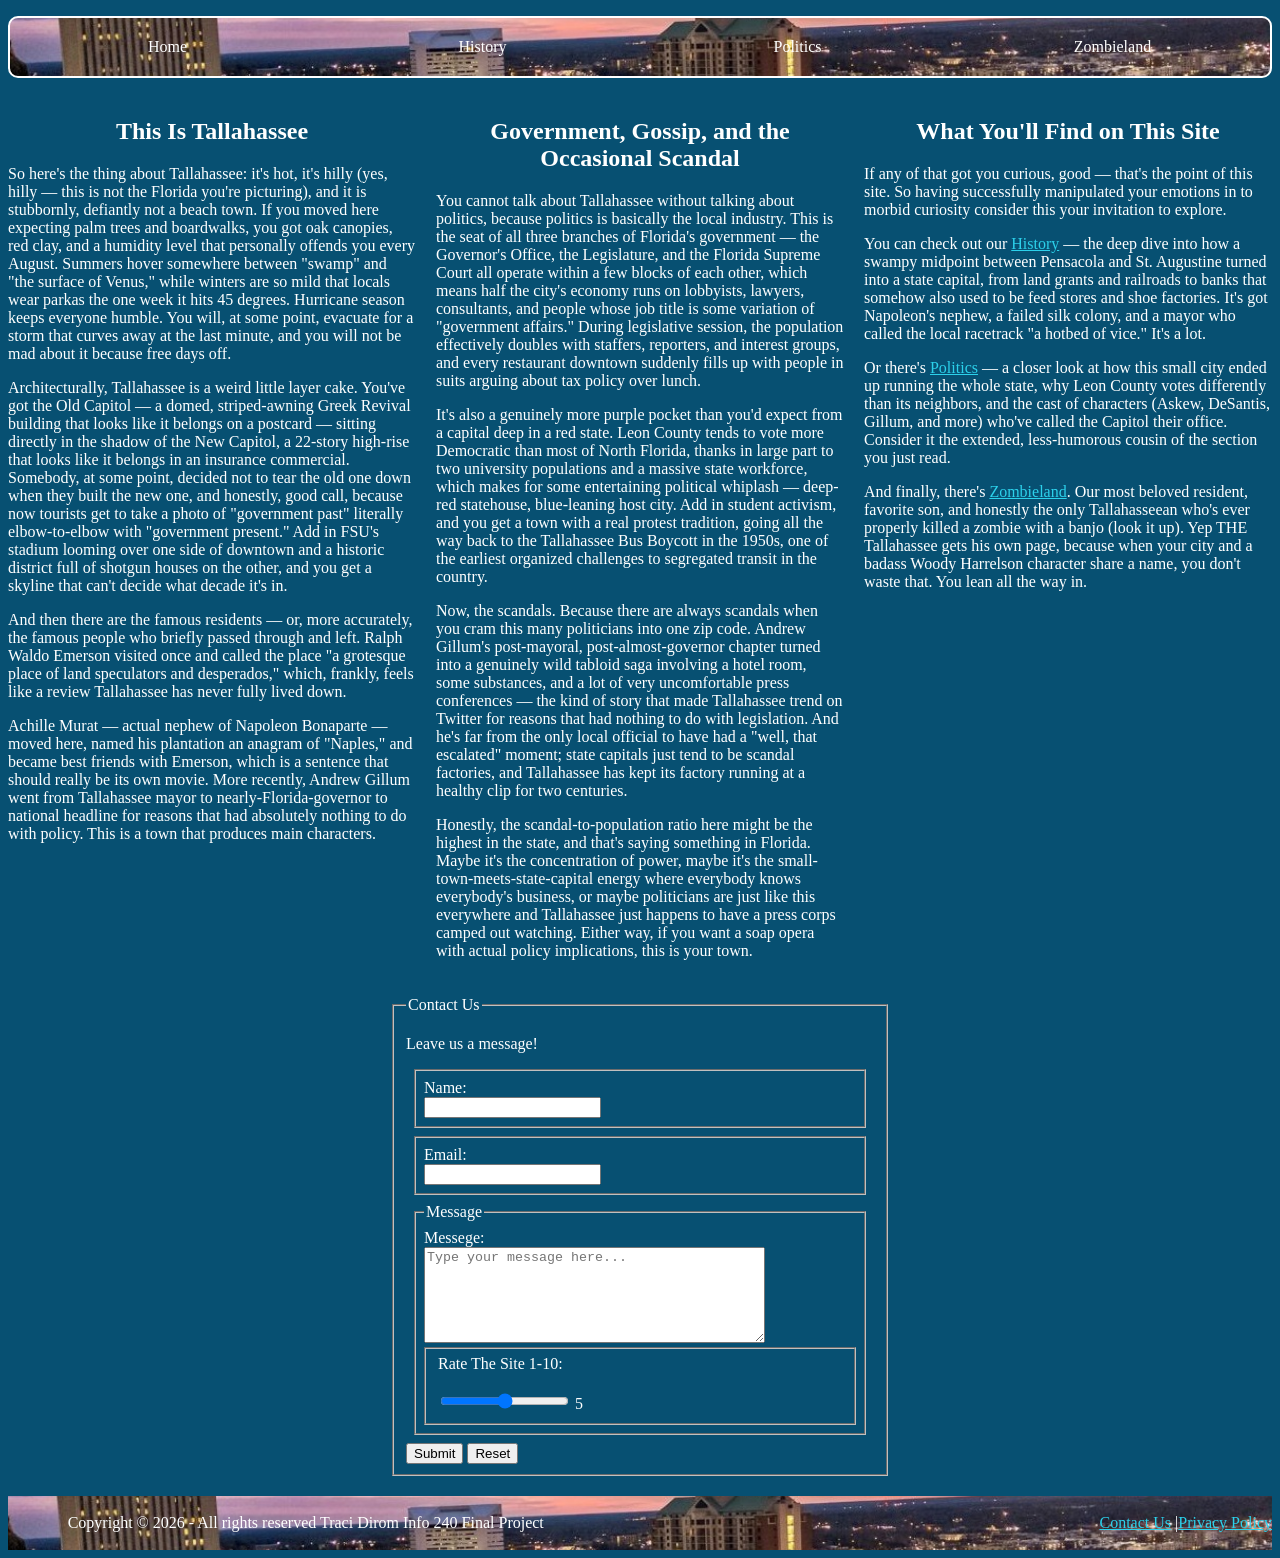
==== index.html @ acd59835 "commit" ====
<!DOCTYPE html>
<html lang="en">
<head>
    <meta charset="UTF-8">
    <title>Tallahassee</title>
    <link rel="stylesheet" href="style.css">
</head>
<body>
<div class="homeScreen">
    <header>
        <nav>
            <ul class="navbar">
                <li class="navList"><a href="index.html">Home</a>
                    <ul class="homeList">
                        <li><a href="index.html#intro">Welcome To Tallahassee</a></li>
                        <li><a href="index.html#government">Government</a></li>
                        <li><a href="index.html#site">This Site</a></li>
                        <li><a href="index.html#form">Contact Us Form</a></li>
                    </ul>
                </li>
                <li class="navList"><a href="historyIndex.html">History</a>
                    <ul class="historyList">
                        <li><a href="historyIndex.html#founding">Founding of Tallahassee</a></li>
                        <li><a href="historyIndex.html#thirties">1830s</a></li>
                        <li><a href="historyIndex.html#forties">1840s-1860s</a></li>
                    </ul>
                </li>
                <li class="navList"><a href="politicsIndex.html">Politics</a>
                    <ul class ="politicsList">
                        <li><a href="politicsIndex.html#politicalCenter">Florida's Political Center</a></li>
                        <li><a href="politicsIndex.html#policy">Civic Engagement and Public Policy</a></li>
                        <li><a href="politicsIndex.html#future">The Future of Politics in Tallahassee</a></li>
                    </ul>
                </li>
                <li class="navList"><a href="zombielandIndex.html">Zombieland</a>
                    <ul class="zombielandList">
                        <li><a href="zombielandIndex.html#appearance">Appearence, Personality and Quirks</a></li>
                        <li><a href="zombielandIndex.html#preZombieland">Pre-Zombieland And Zombieland</a></li>
                        <li><a href="zombielandIndex.html#doubletap">Doubletap</a></li>
                    </ul>
                </li>
            </ul>
        </nav>
    </header>
    <div class="container">
        <section id="intro">
            <h2>This Is Tallahassee</h2>
                <article class="intro">
                    <p>So here's the thing about Tallahassee: it's hot, it's hilly (yes, hilly — this is not the Florida you're picturing), and it is stubbornly, defiantly not a beach town. If you moved here expecting palm trees and boardwalks, you got oak canopies, red clay, and a humidity level that personally offends you every August. Summers hover somewhere between "swamp" and "the surface of Venus," while winters are so mild that locals wear parkas the one week it hits 45 degrees. Hurricane season keeps everyone humble. You will, at some point, evacuate for a storm that curves away at the last minute, and you will not be mad about it because free days off.</p>
                    <p>Architecturally, Tallahassee is a weird little layer cake. You've got the Old Capitol — a domed, striped-awning Greek Revival building that looks like it belongs on a postcard — sitting directly in the shadow of the New Capitol, a 22-story high-rise that looks like it belongs in an insurance commercial. Somebody, at some point, decided not to tear the old one down when they built the new one, and honestly, good call, because now tourists get to take a photo of "government past" literally elbow-to-elbow with "government present." Add in FSU's stadium looming over one side of downtown and a historic district full of shotgun houses on the other, and you get a skyline that can't decide what decade it's in.</p>
                    <p>And then there are the famous residents — or, more accurately, the famous people who briefly passed through and left. Ralph Waldo Emerson visited once and called the place "a grotesque place of land speculators and desperados," which, frankly, feels like a review Tallahassee has never fully lived down.</p>
                    <p>Achille Murat — actual nephew of Napoleon Bonaparte — moved here, named his plantation an anagram of "Naples," and became best friends with Emerson, which is a sentence that should really be its own movie. More recently, Andrew Gillum went from Tallahassee mayor to nearly-Florida-governor to national headline for reasons that had absolutely nothing to do with policy. This is a town that produces main characters.</p>
                </article>
            </section>
            <section id="government">
            <h2>Government, Gossip, and the Occasional Scandal</h2>
                <article class="politics">
                    <p>You cannot talk about Tallahassee without talking about politics, because politics is basically the local industry. This is the seat of all three branches of Florida's government — the Governor's Office, the Legislature, and the Florida Supreme Court all operate within a few blocks of each other, which means half the city's economy runs on lobbyists, lawyers, consultants, and people whose job title is some variation of "government affairs." During legislative session, the population effectively doubles with staffers, reporters, and interest groups, and every restaurant downtown suddenly fills up with people in suits arguing about tax policy over lunch.</p>
                    <p>It's also a genuinely more purple pocket than you'd expect from a capital deep in a red state. Leon County tends to vote more Democratic than most of North Florida, thanks in large part to two university populations and a massive state workforce, which makes for some entertaining political whiplash — deep-red statehouse, blue-leaning host city. Add in student activism, and you get a town with a real protest tradition, going all the way back to the Tallahassee Bus Boycott in the 1950s, one of the earliest organized challenges to segregated transit in the country.</p>
                    <p>Now, the scandals. Because there are always scandals when you cram this many politicians into one zip code. Andrew Gillum's post-mayoral, post-almost-governor chapter turned into a genuinely wild tabloid saga involving a hotel room, some substances, and a lot of very uncomfortable press conferences — the kind of story that made Tallahassee trend on Twitter for reasons that had nothing to do with legislation. And he's far from the only local official to have had a "well, that escalated" moment; state capitals just tend to be scandal factories, and Tallahassee has kept its factory running at a healthy clip for two centuries.</p>
                    <p>Honestly, the scandal-to-population ratio here might be the highest in the state, and that's saying something in Florida. Maybe it's the concentration of power, maybe it's the small-town-meets-state-capital energy where everybody knows everybody's business, or maybe politicians are just like this everywhere and Tallahassee just happens to have a press corps camped out watching. Either way, if you want a soap opera with actual policy implications, this is your town.</p>
                </article>
            </section>
            <section id="site">
            <h2>What You'll Find on This Site</h2>
                <article class="links">
                    <p>If any of that got you curious, good — that's the point of this site. So having successfully manipulated your emotions in to morbid curiosity consider this your invitation to explore.</p>
                    <p>You can check out our <a href="historyIndex.html">History</a> — the deep dive into how a swampy midpoint between Pensacola and St. Augustine turned into a state capital, from land grants and railroads to banks that somehow also used to be feed stores and shoe factories. It's got Napoleon's nephew, a failed silk colony, and a mayor who called the local racetrack "a hotbed of vice." It's a lot.</p>
                    <p>Or there's <a href="politicsIndex.html">Politics</a> — a closer look at how this small city ended up running the whole state, why Leon County votes differently than its neighbors, and the cast of characters (Askew, DeSantis, Gillum, and more) who've called the Capitol their office. Consider it the extended, less-humorous cousin of the section you just read.</p>
                    <p>And finally, there's <a href="zombielandIndex.html">Zombieland</a>. Our most beloved resident, favorite son, and honestly the only Tallahasseean who's ever properly killed a zombie with a banjo (look it up). Yep THE Tallahassee gets his own page, because when your city and a badass Woody Harrelson character share a name, you don't waste that. You lean all the way in.</p>
                </article>
            </section>
        </div>

        <section id="form">
        <form action="https://gophp.w3spaces.com/contactA.php" method="post">
            <fieldset>
                <legend class="form-title">Contact Us</legend>
                <p class="form-description">
                    Leave us a message!
                </p>

                <div class="formGrid">
                    <fieldset class="innerField">
                        <label for="name">Name:</label><br>
                        <input type="text" name="name" id="name">
                    </fieldset>
                    <fieldset class="innerField">
                        <label for="email">Email:</label><br>
                        <input type="text" name="email" id="email">
                    </fieldset>
                    <fieldset class="innerField">
                        <legend>Message</legend>
                        <label for="messege">Messege:</label><br>
                        <textarea id="messege" name="messege" rows="6" cols="40" placeholder="Type your message here..."></textarea>
                    <fieldset class="websiteScore">
                        <label for="score">
                            Rate The Site 1-10:
                        </label>
                        <br><br>
                        <input
                            type="range" id="score" name="score"
                            min="0" max="10" value="5"
                            oninput="scoreOutput.value = this.value">
                        <output id="scoreOutput">
                            5
                        </output>
                    </fieldset>
                </div>
                <div class="buttonRow">
                    <button type="submit">
                        Submit
                    </button>
                    <button type="reset">
                        Reset
                    </button>
                </div>
            </fieldset>
        </form>
        </section>

    <footer class="footer-text"><br><br><br>
        <span class="left-text">Copyright &copy; 2026 - All rights reserved Traci Dirom Info 240 Final Project</span>
        <span class="right-text"><a href="index.html#form">Contact Us</a> |<a href="Tallahassee.txt">Privacy Policy</a></span>
    </footer>
</body>
</div>
</html>
---- style.css ----
body {
    background-color: #075072;
    color: #ffffff;
}

.navbar {
    list-style: none;
    border-radius: 10px;
    margin-bottom: 20px;
    padding: 0;
    border: 2px solid #ffffff;
    background-image: url('./images/skyline.jpg');
    background-size: 100% auto;
    background-repeat: no-repeat;
    background-position: center;
    justify-content: space-evenly;
    align-items: stretch;
    justify-content: center;
    display: flex;
    z-index: 1000;
}

a:link {
    color: #2cd1eb;
}

a:visited {
    color: #2cd1eb;
}

a:hover {
    color: #347e89;
}

.navbar a {
    display: flex;
    padding: 10px;
}

.navbar > li {
    margin: 10px 5px;
    flex: 0.5;
    justify-content: center;
    align-items: center;
    display: flex;
    position: relative;
    z-index: 1000;
}

.navbar > li > a {
    color: #ffffff;
    text-decoration: none;
    text-align: center;
    justify-content: center;
    align-items: center;
    display: flex;
    position: relative;
    z-index: 1000;
}

.navbar a:hover {
    color: #FFFFFF;
    background-color: #0b8eb2;
    transform: scale(1.25);
    font-weight: bold;
    border-radius: 5px;
}

.navbar > li:hover > .homeList {
    display: block;
    border-radius: 5px;
}

.homeList {
    display: none;
    list-style: none;
    margin: 0;
    padding: 5px;
    position: absolute;
    top: 100%;
    left: 0;
    background-color: #044d84;
    border: 2px solid #ffffff;
    border-radius: 10px;
    min-width: 120px;
}

.homeList a {
    display: block;
    padding: 6px 9px;
    color: #ffffff;
    text-decoration: none;
}

.homeList a:hover {
    color: #ffffff;
    background-color: #0cbbeb;
    transform: scale(1.25);
    font-weight: bold;
    border-radius: 5px;
}

.navbar > li:hover > .historyList {
    display: block;
    border-radius: 5px;
}

.historyList {
    display: none;
    list-style: none;
    margin: 0;
    padding: 5px;
    position: absolute;
    top: 100%;
    left: 0;
    background-color: #044d84;
    border: 2px solid #ffffff;
    border-radius: 10px;
    min-width: 120px;
}

.historyList a {
    display: block;
    padding: 6px 9px;
    color: #ffffff;
    text-decoration: none;
}

.historyList a:hover {
    color: #ffffff;
    background-color: #0cbbeb;
    transform: scale(1.25);
    font-weight: bold;
    border-radius: 5px;
}

.navbar > li:hover > .politicsList {
    display: block;
    border-radius: 5px;
}

.politicsList {
    display: none;
    list-style: none;
    margin: 0;
    padding: 5px;
    position: absolute;
    top: 100%;
    left: 0;
    background-color: #044d84;
    border: 2px solid #ffffff;
    border-radius: 10px;
    min-width: 120px;
}

.politicsList a {
    display: block;
    padding: 6px 9px;
    color: #ffffff;
    text-decoration: none;
}

.politicsList a:hover {
    color: #ffffff;
    background-color: #0cbbeb;
    transform: scale(1.25);
    font-weight: bold;
    border-radius: 5px;
}

.navbar > li:hover > .zombielandList {
    display: block;
    border-radius: 5px;
}

.zombielandList {
    display: none;
    list-style: none;
    margin: 0;
    padding: 5px;
    position: absolute;
    top: 100%;
    left: 0;
    background-color: #044d84;
    border: 2px solid #ffffff;
    border-radius: 10px;
    min-width: 120px;
}

.zombielandList a {
    display: block;
    padding: 6px 9px;
    color: #ffffff;
    text-decoration: none;
}

.zombielandList a:hover {
    color: #ffffff;
    background-color: #0cbbeb;
    transform: scale(1.25);
    font-weight: bold;
    border-radius: 5px;
}

h1 {
    color: #ffffff;
    text-align: center;
    font-size: 3em;
}

h2 {
    color: #ffffff;
    text-align: center;
}

.homeScreen {
    width: 100%;
    max-width: 100%;
    background-color: rgba(11, 85, 98, 0);
}

.historyScreen {
    width: 100%;
    max-width: 100%;
    background-color: rgba(11, 85, 98, 0);
}

.politicsScreen {
    width: 100%;
    max-width: 100%;
    background-color: rgba(11, 85, 98, 0);
}

.zombieScreen {
    width: 100%;
    max-width: 100%;
    background-color: rgba(11, 85, 98, 0);
}

.container {
    display: grid;
    grid-template-columns: 1fr;
    gap: 20px;
}

@media (min-width: 600px) and (max-width: 899px) {
    .container {
        grid-template-columns: 1fr 1fr;
    }
    .container section:first-child {
        grid-column: span 2;
    }
    .container section:nth-child(2) {
        grid-column: span 1;
    }
}

@media (min-width: 900px) {
    .container {
        grid-template-columns: 1fr 1fr 1fr;
    }
}

img {
    max-width: 100%;
    height: auto;
    display: block;
}

.tableWrapper {
    overflow-x: auto;
}

.footer {
    font-size: 0.8em;
    color: #ffffff;
    text-align: center;
    justify-content: center;
    vertical-align: middle;
    color: rgb(255, 255, 255);
}

table {
    border: 2px solid #ffffff;
    border-radius: 10px;
    background-color: #098bb7;
    margin: 0.3em;
    border-collapse: collapse;
}

th {
    color: #ffffff;
    border: 2px solid #ffffff;
    padding: 0.2em;
    border-collapse: collapse;
    font-weight: bold;
}

td {
    padding: 0.2em;
    border: 2px solid #ffffff;
    border-collapse: collapse;
    text-align: center;
}

#form {
    padding: 20px;
    max-width: 500px;
    margin: 0 auto;
}

.innerField {
    align-items: center;
    justify-content: center;
    vertical-align: center;
    margin: 0.5em;
    padding: 0.5em;
}

.websiteScore {
    margin: 0;
}

footer {
  display: flex;
  justify-content: space-between; 
  align-items: center;           
  width: 100%;                       
}

.left-text {
    text-align: left;
    padding-right: 1em;
}

.right-text {
    text-align: right;
    padding-left: 30em;
}

.footer-text {
    display: flex;
    color: #ffffff;
    background-image: url("images/skyline.jpg");
    background-size: cover;
    background-position: center;
    background-repeat: no-repeat;
}
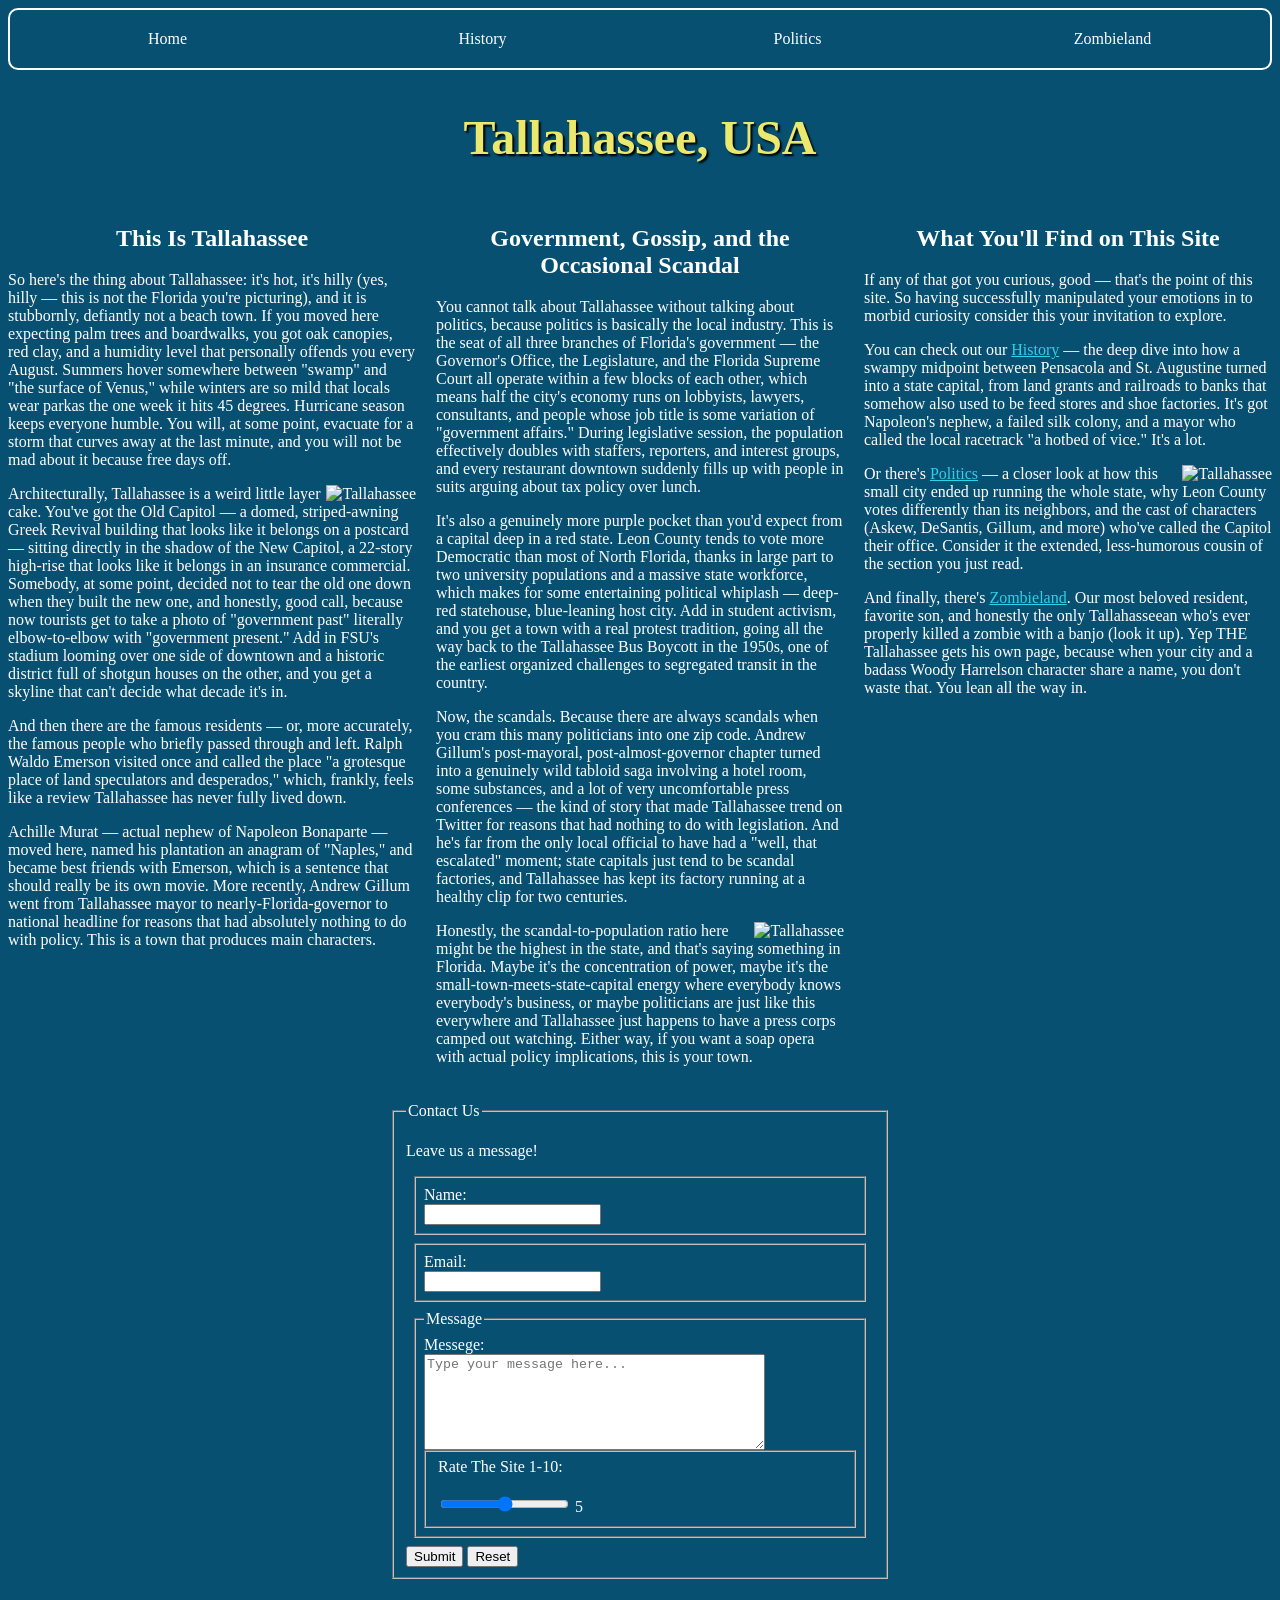
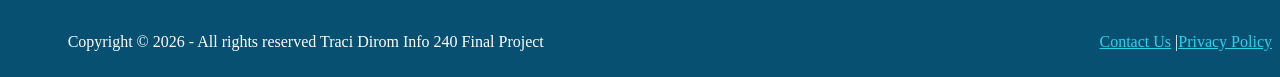
==== commit fd716957: "commit" ====
--- a/index.html
+++ b/index.html
@@ -1,4 +1,5 @@
-<!DOCTYPE html>
+
+<!DOCTYPE php>
 <html lang="en">
 <head>
     <meta charset="UTF-8">
@@ -6,7 +7,7 @@
     <link rel="stylesheet" href="style.css">
 </head>
 <body>
-<div class="homeScreen">
+<div class="startScreen">
     <header>
         <nav>
             <ul class="navbar">
@@ -35,18 +36,23 @@
                 <li class="navList"><a href="zombielandIndex.html">Zombieland</a>
                     <ul class="zombielandList">
                         <li><a href="zombielandIndex.html#appearance">Appearence, Personality and Quirks</a></li>
-                        <li><a href="zombielandIndex.html#preZombieland">Pre-Zombieland And Zombieland</a></li>
+                        <li><a href="zombielandIndex.html#prezombieland">Pre-Zombieland And Zombieland</a></li>
                         <li><a href="zombielandIndex.html#doubletap">Doubletap</a></li>
                     </ul>
                 </li>
             </ul>
         </nav>
     </header>
-    <div class="container">
+
+    <section id="home">
+        <h1>Tallahassee, USA</h1>
+    </section>
+   <div class="container">
         <section id="intro">
             <h2>This Is Tallahassee</h2>
                 <article class="intro">
                     <p>So here's the thing about Tallahassee: it's hot, it's hilly (yes, hilly — this is not the Florida you're picturing), and it is stubbornly, defiantly not a beach town. If you moved here expecting palm trees and boardwalks, you got oak canopies, red clay, and a humidity level that personally offends you every August. Summers hover somewhere between "swamp" and "the surface of Venus," while winters are so mild that locals wear parkas the one week it hits 45 degrees. Hurricane season keeps everyone humble. You will, at some point, evacuate for a storm that curves away at the last minute, and you will not be mad about it because free days off.</p>
+                    <img class="imagesLeft" src="./images/tallahassee1.jpg" alt="Tallahassee">
                     <p>Architecturally, Tallahassee is a weird little layer cake. You've got the Old Capitol — a domed, striped-awning Greek Revival building that looks like it belongs on a postcard — sitting directly in the shadow of the New Capitol, a 22-story high-rise that looks like it belongs in an insurance commercial. Somebody, at some point, decided not to tear the old one down when they built the new one, and honestly, good call, because now tourists get to take a photo of "government past" literally elbow-to-elbow with "government present." Add in FSU's stadium looming over one side of downtown and a historic district full of shotgun houses on the other, and you get a skyline that can't decide what decade it's in.</p>
                     <p>And then there are the famous residents — or, more accurately, the famous people who briefly passed through and left. Ralph Waldo Emerson visited once and called the place "a grotesque place of land speculators and desperados," which, frankly, feels like a review Tallahassee has never fully lived down.</p>
                     <p>Achille Murat — actual nephew of Napoleon Bonaparte — moved here, named his plantation an anagram of "Naples," and became best friends with Emerson, which is a sentence that should really be its own movie. More recently, Andrew Gillum went from Tallahassee mayor to nearly-Florida-governor to national headline for reasons that had absolutely nothing to do with policy. This is a town that produces main characters.</p>
@@ -58,6 +64,7 @@
                     <p>You cannot talk about Tallahassee without talking about politics, because politics is basically the local industry. This is the seat of all three branches of Florida's government — the Governor's Office, the Legislature, and the Florida Supreme Court all operate within a few blocks of each other, which means half the city's economy runs on lobbyists, lawyers, consultants, and people whose job title is some variation of "government affairs." During legislative session, the population effectively doubles with staffers, reporters, and interest groups, and every restaurant downtown suddenly fills up with people in suits arguing about tax policy over lunch.</p>
                     <p>It's also a genuinely more purple pocket than you'd expect from a capital deep in a red state. Leon County tends to vote more Democratic than most of North Florida, thanks in large part to two university populations and a massive state workforce, which makes for some entertaining political whiplash — deep-red statehouse, blue-leaning host city. Add in student activism, and you get a town with a real protest tradition, going all the way back to the Tallahassee Bus Boycott in the 1950s, one of the earliest organized challenges to segregated transit in the country.</p>
                     <p>Now, the scandals. Because there are always scandals when you cram this many politicians into one zip code. Andrew Gillum's post-mayoral, post-almost-governor chapter turned into a genuinely wild tabloid saga involving a hotel room, some substances, and a lot of very uncomfortable press conferences — the kind of story that made Tallahassee trend on Twitter for reasons that had nothing to do with legislation. And he's far from the only local official to have had a "well, that escalated" moment; state capitals just tend to be scandal factories, and Tallahassee has kept its factory running at a healthy clip for two centuries.</p>
+                    <img class="imagesRight" src="./images/tallahassee2.jpg" alt="Tallahassee">
                     <p>Honestly, the scandal-to-population ratio here might be the highest in the state, and that's saying something in Florida. Maybe it's the concentration of power, maybe it's the small-town-meets-state-capital energy where everybody knows everybody's business, or maybe politicians are just like this everywhere and Tallahassee just happens to have a press corps camped out watching. Either way, if you want a soap opera with actual policy implications, this is your town.</p>
                 </article>
             </section>
@@ -66,6 +73,7 @@
                 <article class="links">
                     <p>If any of that got you curious, good — that's the point of this site. So having successfully manipulated your emotions in to morbid curiosity consider this your invitation to explore.</p>
                     <p>You can check out our <a href="historyIndex.html">History</a> — the deep dive into how a swampy midpoint between Pensacola and St. Augustine turned into a state capital, from land grants and railroads to banks that somehow also used to be feed stores and shoe factories. It's got Napoleon's nephew, a failed silk colony, and a mayor who called the local racetrack "a hotbed of vice." It's a lot.</p>
+                    <img class="imagesLeft" src="./images/tallahassee3.jpg" alt="Tallahassee">
                     <p>Or there's <a href="politicsIndex.html">Politics</a> — a closer look at how this small city ended up running the whole state, why Leon County votes differently than its neighbors, and the cast of characters (Askew, DeSantis, Gillum, and more) who've called the Capitol their office. Consider it the extended, less-humorous cousin of the section you just read.</p>
                     <p>And finally, there's <a href="zombielandIndex.html">Zombieland</a>. Our most beloved resident, favorite son, and honestly the only Tallahasseean who's ever properly killed a zombie with a banjo (look it up). Yep THE Tallahassee gets his own page, because when your city and a badass Woody Harrelson character share a name, you don't waste that. You lean all the way in.</p>
                 </article>
@@ -118,11 +126,10 @@
             </fieldset>
         </form>
         </section>
-
     <footer class="footer-text"><br><br><br>
         <span class="left-text">Copyright &copy; 2026 - All rights reserved Traci Dirom Info 240 Final Project</span>
-        <span class="right-text"><a href="index.html#form">Contact Us</a> |<a href="Tallahassee.txt">Privacy Policy</a></span>
+        <span class="right-text"><a href="index.html#form">Contact Us</a> |<a href="PrivacyPolicy.txt">Privacy Policy</a></span>
     </footer>
+</div>
 </body>
-</div>
 </html>
--- a/style.css
+++ b/style.css
@@ -1,6 +1,12 @@
 body {
     background-color: #075072;
     color: #ffffff;
+}
+
+.startScreen {
+    width: 100%;
+    max-width: 100%;
+    background-color: rgba(11, 85, 98, 0);
 }
 
 .navbar {
@@ -261,10 +267,20 @@
     }
 }
 
-img {
+.imagesRight {
+    display: flex;
     max-width: 100%;
     height: auto;
     display: block;
+    float: right;
+}
+
+.imagesLeft {
+    display: flex;
+    max-width: 100%;
+    height: auto;
+    display: block;
+    float: right;
 }
 
 .tableWrapper {
@@ -277,7 +293,6 @@
     text-align: center;
     justify-content: center;
     vertical-align: middle;
-    color: rgb(255, 255, 255);
 }
 
 table {
@@ -347,3 +362,14 @@
     background-repeat: no-repeat;
 }
 
+h1 {
+    color: #eae86d;
+    text-shadow: 2px 2px 2px rgb(0, 0, 0);
+    font-weight: bold;
+}
+
+iframe {
+    margin-left: 20em;
+    margin-right: 20em;
+    margin-bottom: 3em;
+}
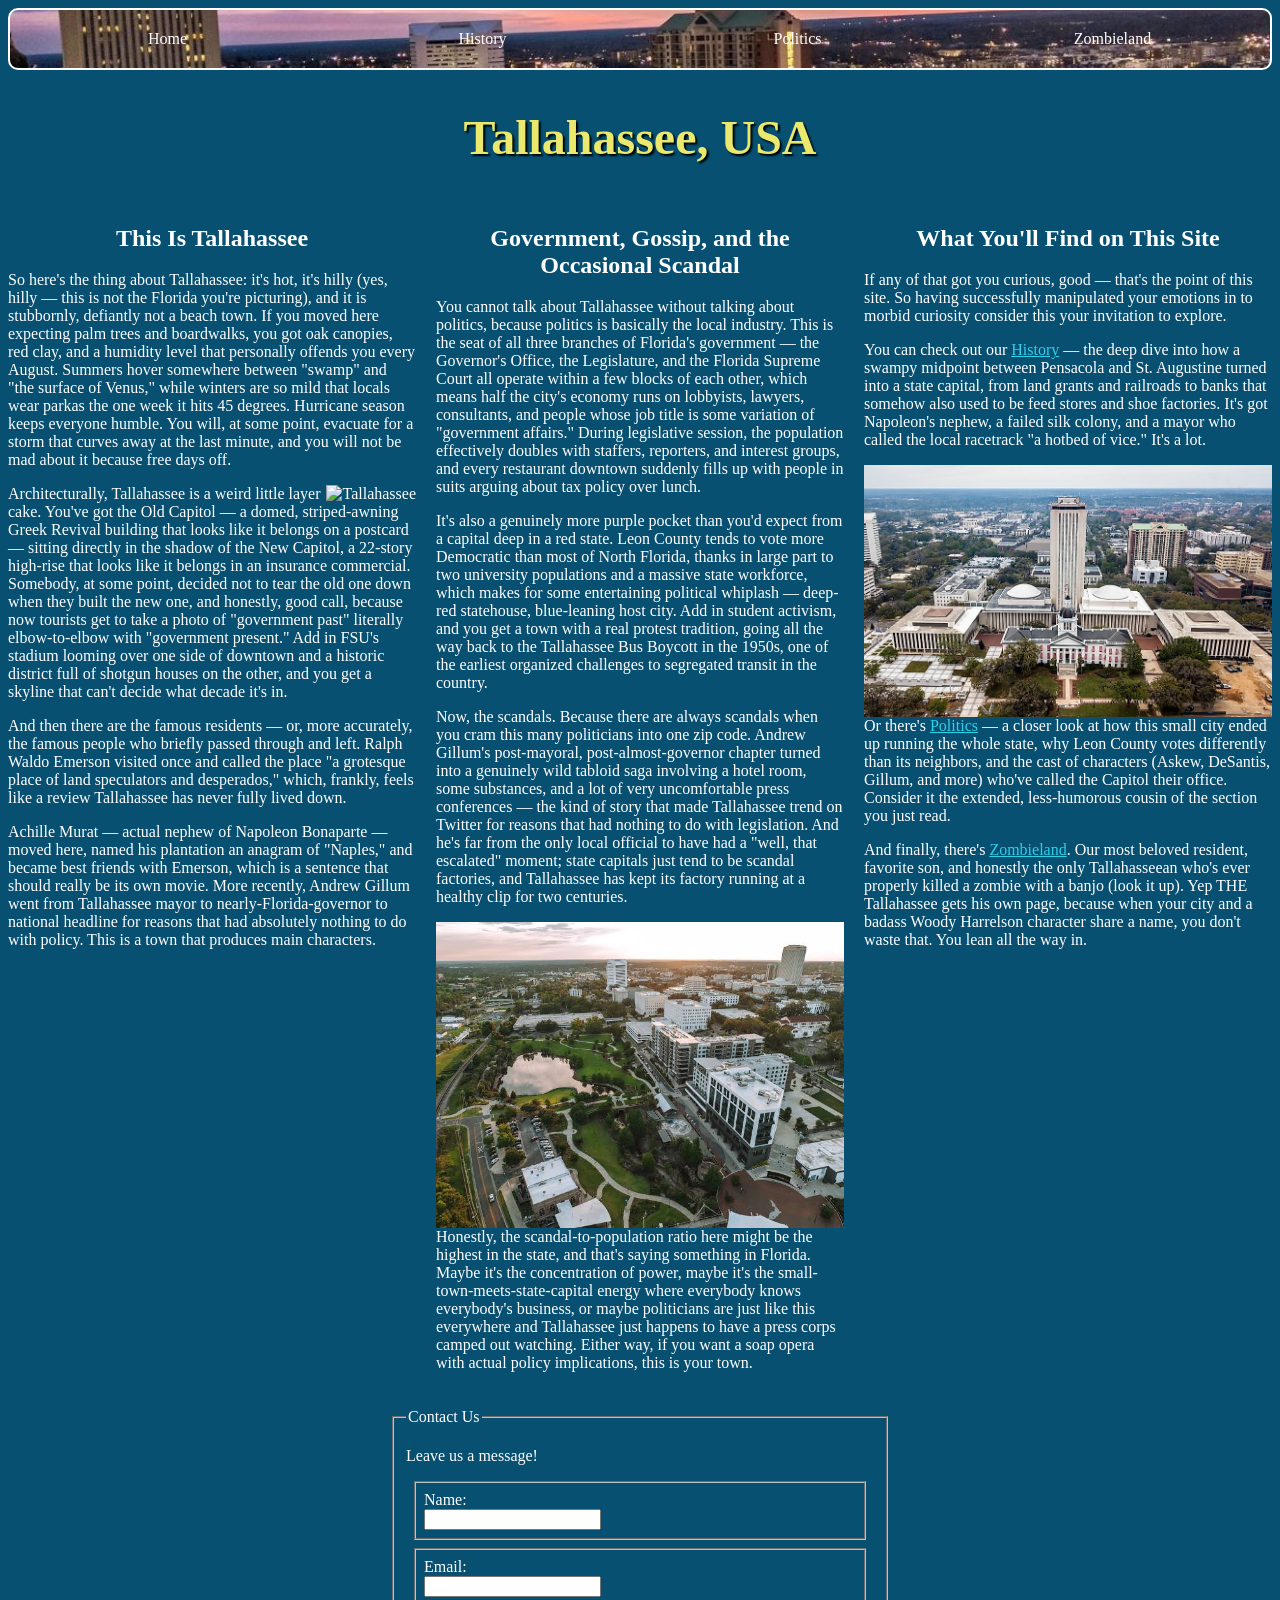
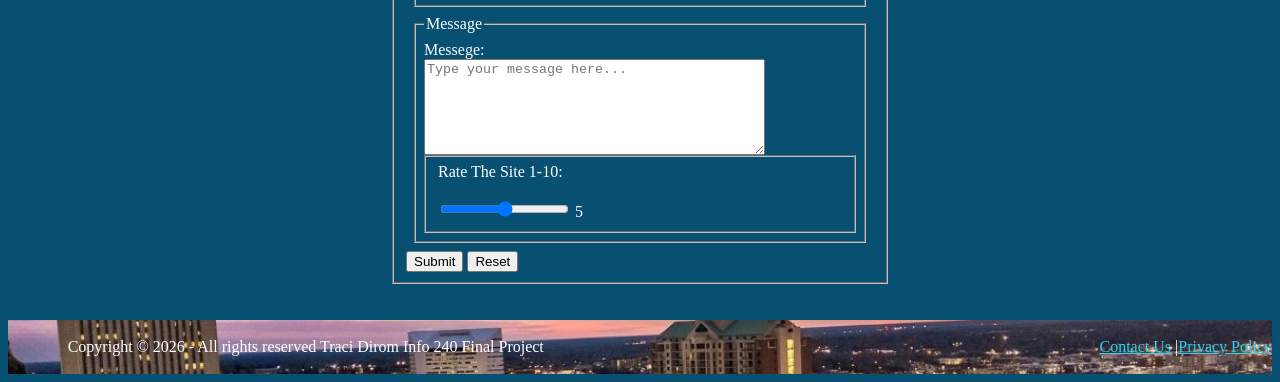
==== commit 71b72752: "commit" ====
--- a/index.html
+++ b/index.html
@@ -1,4 +1,3 @@
-
 <!DOCTYPE php>
 <html lang="en">
 <head>
@@ -7,7 +6,7 @@
     <link rel="stylesheet" href="style.css">
 </head>
 <body>
-<div class="startScreen">
+<div class="homeScreen">
     <header>
         <nav>
             <ul class="navbar">
@@ -50,7 +49,7 @@
    <div class="container">
         <section id="intro">
             <h2>This Is Tallahassee</h2>
-                <article class="intro">
+                <article>
                     <p>So here's the thing about Tallahassee: it's hot, it's hilly (yes, hilly — this is not the Florida you're picturing), and it is stubbornly, defiantly not a beach town. If you moved here expecting palm trees and boardwalks, you got oak canopies, red clay, and a humidity level that personally offends you every August. Summers hover somewhere between "swamp" and "the surface of Venus," while winters are so mild that locals wear parkas the one week it hits 45 degrees. Hurricane season keeps everyone humble. You will, at some point, evacuate for a storm that curves away at the last minute, and you will not be mad about it because free days off.</p>
                     <img class="imagesLeft" src="./images/tallahassee1.jpg" alt="Tallahassee">
                     <p>Architecturally, Tallahassee is a weird little layer cake. You've got the Old Capitol — a domed, striped-awning Greek Revival building that looks like it belongs on a postcard — sitting directly in the shadow of the New Capitol, a 22-story high-rise that looks like it belongs in an insurance commercial. Somebody, at some point, decided not to tear the old one down when they built the new one, and honestly, good call, because now tourists get to take a photo of "government past" literally elbow-to-elbow with "government present." Add in FSU's stadium looming over one side of downtown and a historic district full of shotgun houses on the other, and you get a skyline that can't decide what decade it's in.</p>
@@ -60,7 +59,7 @@
             </section>
             <section id="government">
             <h2>Government, Gossip, and the Occasional Scandal</h2>
-                <article class="politics">
+                <article>
                     <p>You cannot talk about Tallahassee without talking about politics, because politics is basically the local industry. This is the seat of all three branches of Florida's government — the Governor's Office, the Legislature, and the Florida Supreme Court all operate within a few blocks of each other, which means half the city's economy runs on lobbyists, lawyers, consultants, and people whose job title is some variation of "government affairs." During legislative session, the population effectively doubles with staffers, reporters, and interest groups, and every restaurant downtown suddenly fills up with people in suits arguing about tax policy over lunch.</p>
                     <p>It's also a genuinely more purple pocket than you'd expect from a capital deep in a red state. Leon County tends to vote more Democratic than most of North Florida, thanks in large part to two university populations and a massive state workforce, which makes for some entertaining political whiplash — deep-red statehouse, blue-leaning host city. Add in student activism, and you get a town with a real protest tradition, going all the way back to the Tallahassee Bus Boycott in the 1950s, one of the earliest organized challenges to segregated transit in the country.</p>
                     <p>Now, the scandals. Because there are always scandals when you cram this many politicians into one zip code. Andrew Gillum's post-mayoral, post-almost-governor chapter turned into a genuinely wild tabloid saga involving a hotel room, some substances, and a lot of very uncomfortable press conferences — the kind of story that made Tallahassee trend on Twitter for reasons that had nothing to do with legislation. And he's far from the only local official to have had a "well, that escalated" moment; state capitals just tend to be scandal factories, and Tallahassee has kept its factory running at a healthy clip for two centuries.</p>
@@ -70,7 +69,7 @@
             </section>
             <section id="site">
             <h2>What You'll Find on This Site</h2>
-                <article class="links">
+                <article>
                     <p>If any of that got you curious, good — that's the point of this site. So having successfully manipulated your emotions in to morbid curiosity consider this your invitation to explore.</p>
                     <p>You can check out our <a href="historyIndex.html">History</a> — the deep dive into how a swampy midpoint between Pensacola and St. Augustine turned into a state capital, from land grants and railroads to banks that somehow also used to be feed stores and shoe factories. It's got Napoleon's nephew, a failed silk colony, and a mayor who called the local racetrack "a hotbed of vice." It's a lot.</p>
                     <img class="imagesLeft" src="./images/tallahassee3.jpg" alt="Tallahassee">
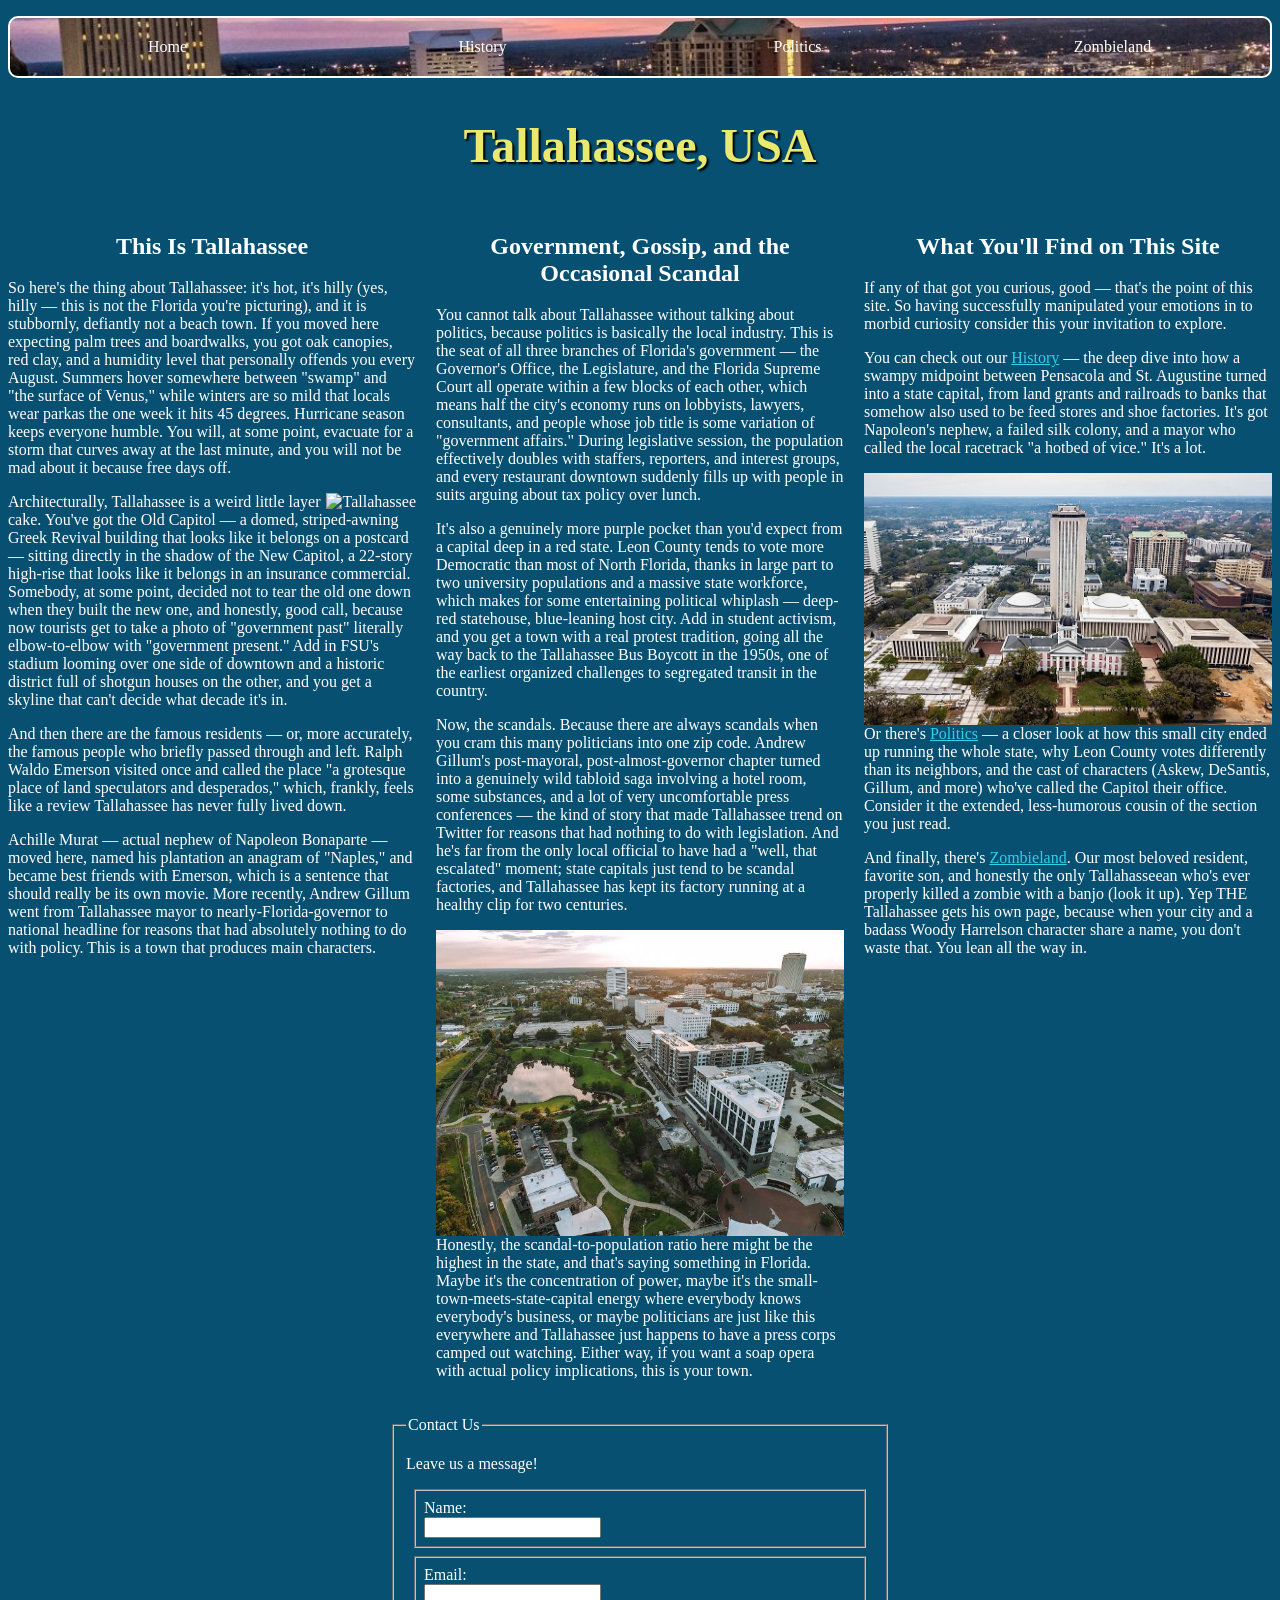
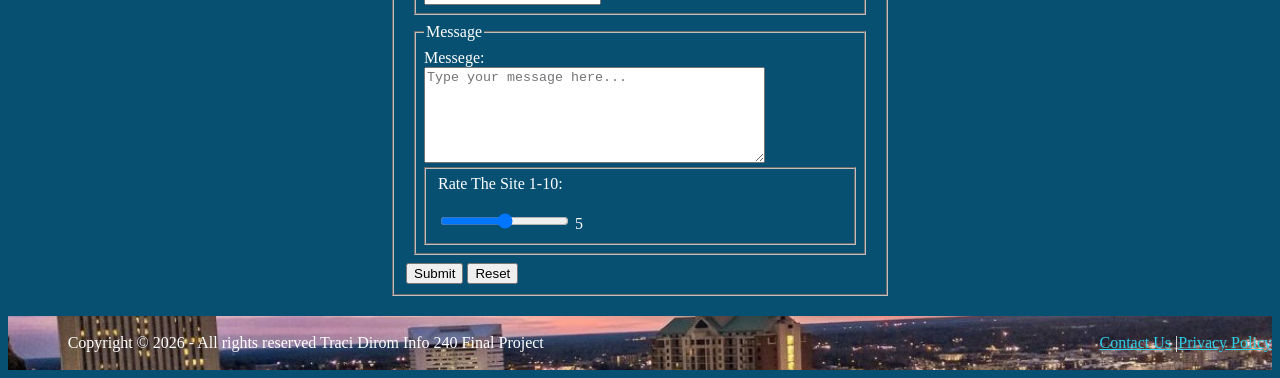
==== commit 70a8b8b4: "commit" ====
--- a/index.html
+++ b/index.html
@@ -1,4 +1,4 @@
-<!DOCTYPE php>
+<!DOCTYPE html>
 <html lang="en">
 <head>
     <meta charset="UTF-8">
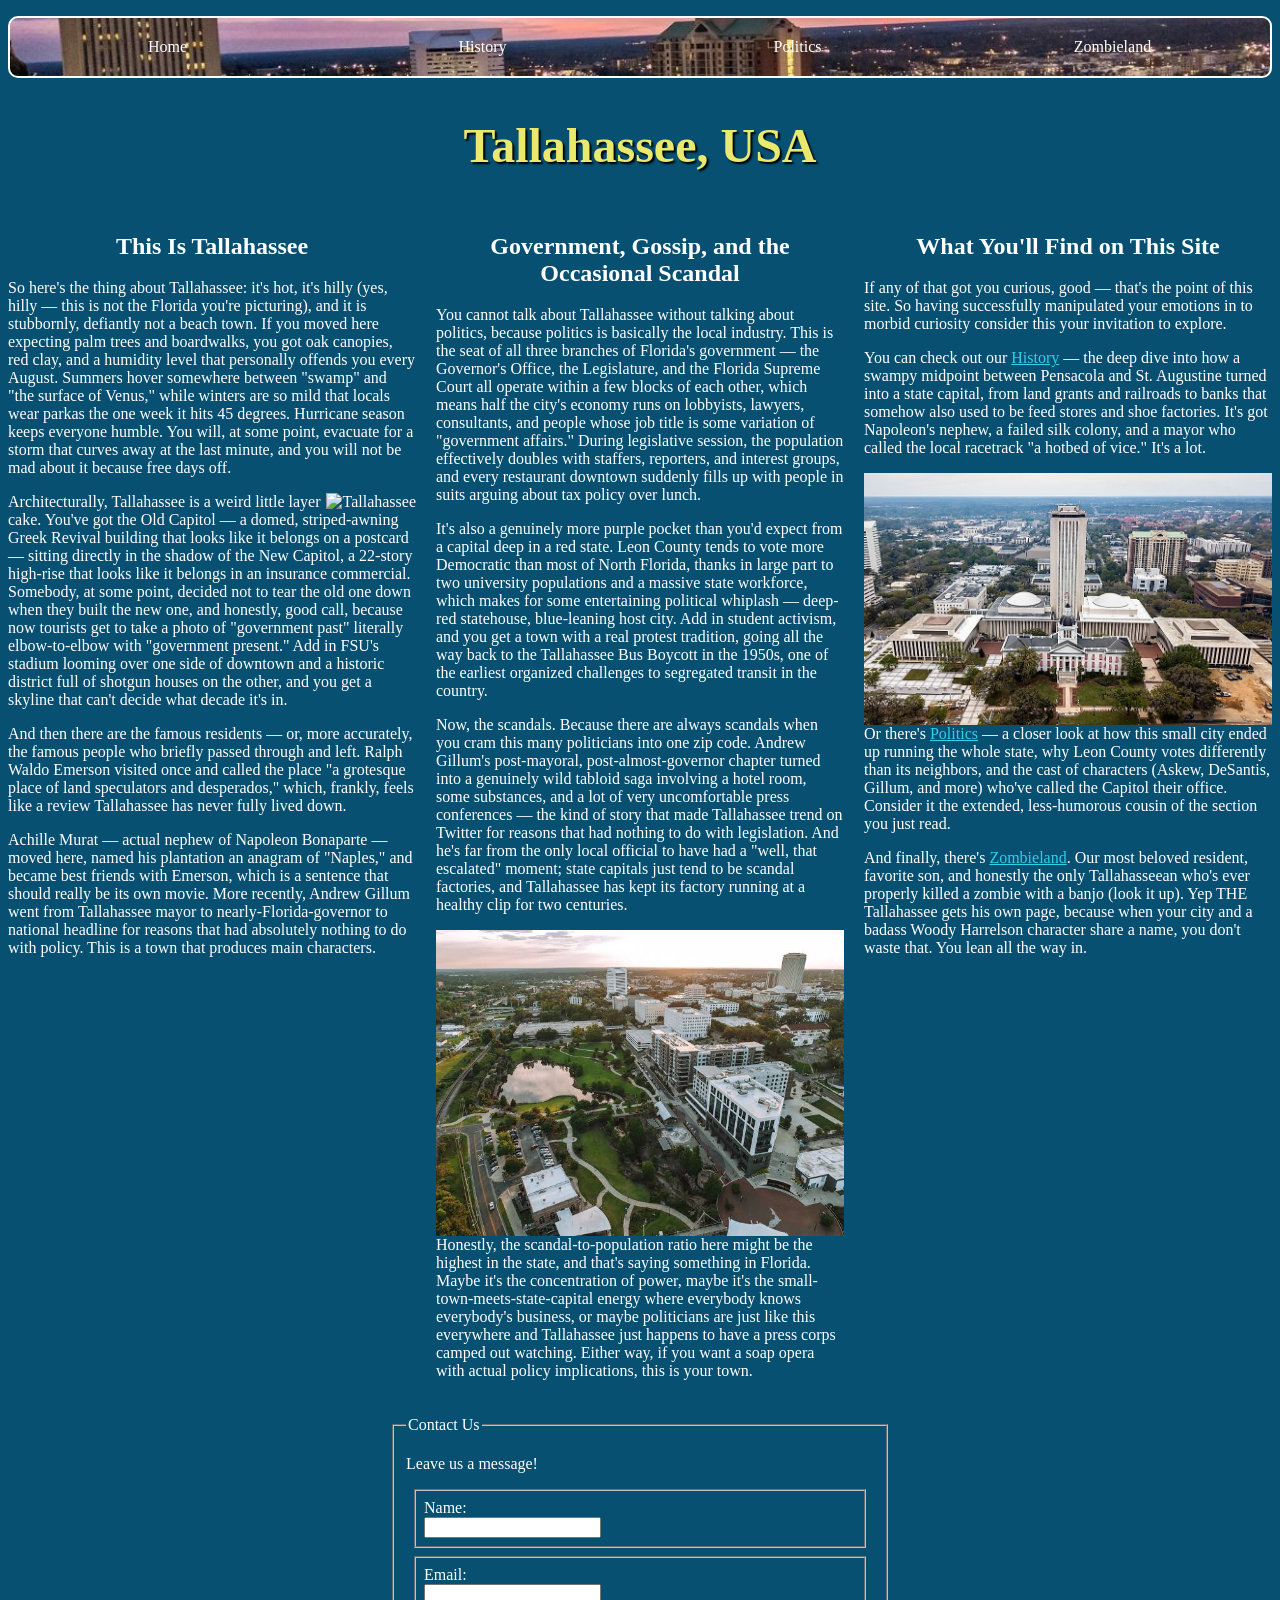
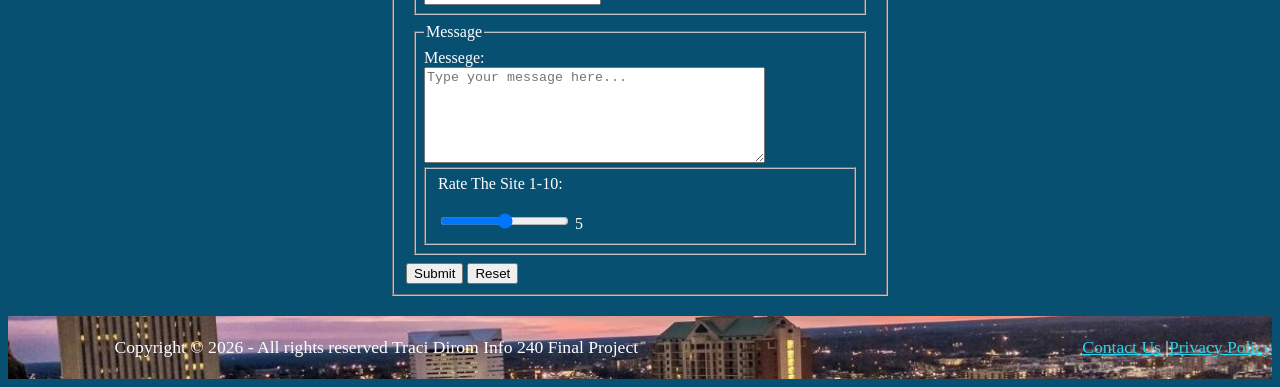
==== commit e4bafe5d: "commit" ====
--- a/index.html
+++ b/index.html
@@ -2,6 +2,7 @@
 <html lang="en">
 <head>
     <meta charset="UTF-8">
+    <meta name="viewport" content="width=device-width, initial-scale=1.0">
     <title>Tallahassee</title>
     <link rel="stylesheet" href="style.css">
 </head>
@@ -35,7 +36,7 @@
                 <li class="navList"><a href="zombielandIndex.html">Zombieland</a>
                     <ul class="zombielandList">
                         <li><a href="zombielandIndex.html#appearance">Appearence, Personality and Quirks</a></li>
-                        <li><a href="zombielandIndex.html#prezombieland">Pre-Zombieland And Zombieland</a></li>
+                        <li><a href="zombielandIndex.html#preZombieland">Pre-Zombieland And Zombieland</a></li>
                         <li><a href="zombielandIndex.html#doubletap">Doubletap</a></li>
                     </ul>
                 </li>
--- a/style.css
+++ b/style.css
@@ -287,14 +287,6 @@
     overflow-x: auto;
 }
 
-.footer {
-    font-size: 0.8em;
-    color: #ffffff;
-    text-align: center;
-    justify-content: center;
-    vertical-align: middle;
-}
-
 table {
     border: 2px solid #ffffff;
     border-radius: 10px;
@@ -334,6 +326,34 @@
 
 .websiteScore {
     margin: 0;
+}
+
+.left-text {
+    text-align: left;
+    padding-right: 1em;
+}
+
+.right-text {
+    text-align: right;
+    padding-left: 20rem;
+}
+
+.footer-text {
+    display: flex;
+    color: #ffffff;
+    background-image: url("images/skyline.jpg");
+    background-size: cover;
+    background-position: center;
+    background-repeat: no-repeat;
+    font-size: clamp(0.85rem, 2.5vw, 1.1rem); 
+}
+
+.footer {
+    font-size: 0.8em;
+    color: #ce1616;
+    text-align: center;
+    justify-content: center;
+    vertical-align: middle;
 }
 
 footer {
@@ -343,33 +363,20 @@
   width: 100%;                       
 }
 
-.left-text {
-    text-align: left;
-    padding-right: 1em;
-}
-
-.right-text {
-    text-align: right;
-    padding-left: 30em;
-}
-
-.footer-text {
-    display: flex;
-    color: #ffffff;
-    background-image: url("images/skyline.jpg");
-    background-size: cover;
-    background-position: center;
-    background-repeat: no-repeat;
-}
-
 h1 {
     color: #eae86d;
     text-shadow: 2px 2px 2px rgb(0, 0, 0);
     font-weight: bold;
 }
 
+.videoContainer {
+   width: 100%;
+   max-width: 900px;
+   margin: 0 auto;
+}
+
 iframe {
-    margin-left: 20em;
-    margin-right: 20em;
-    margin-bottom: 3em;
+    width: 100%;
+    aspect-ratio: 16 / 9;
+    border: none;
 }
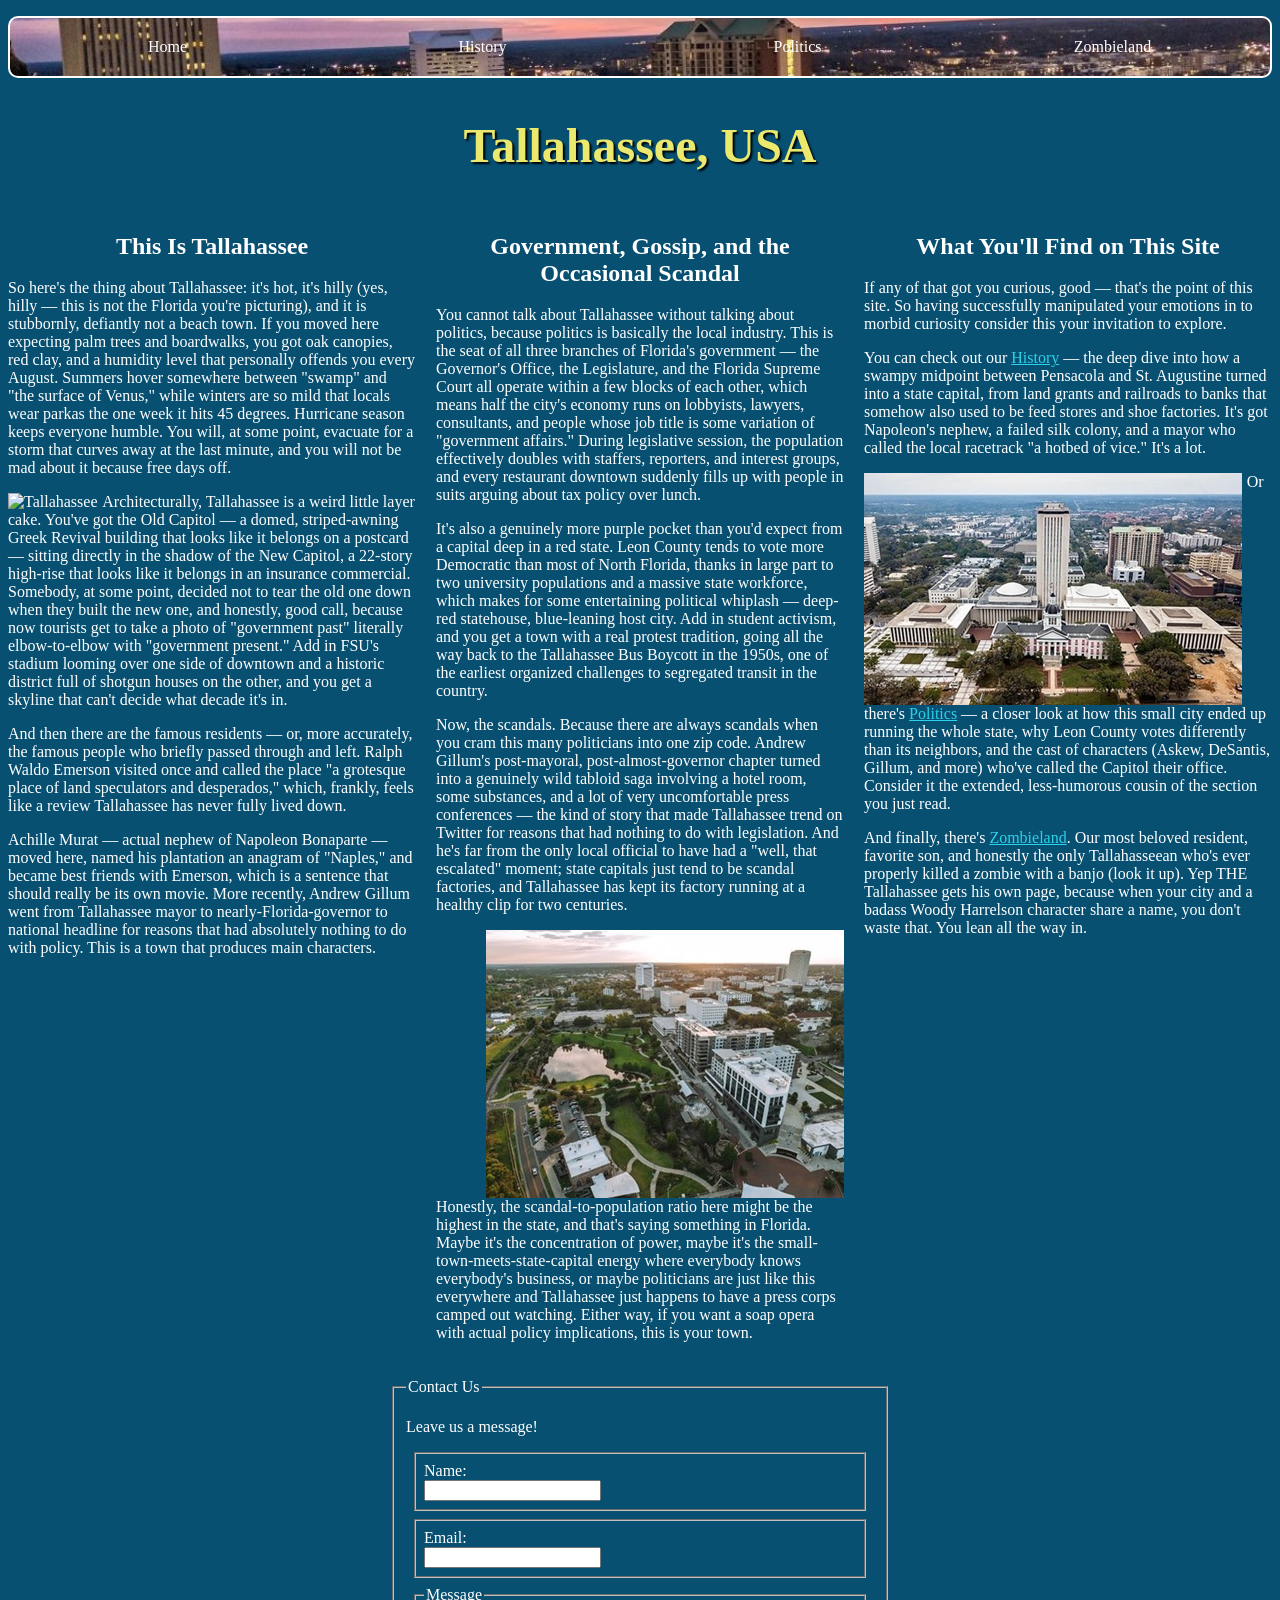
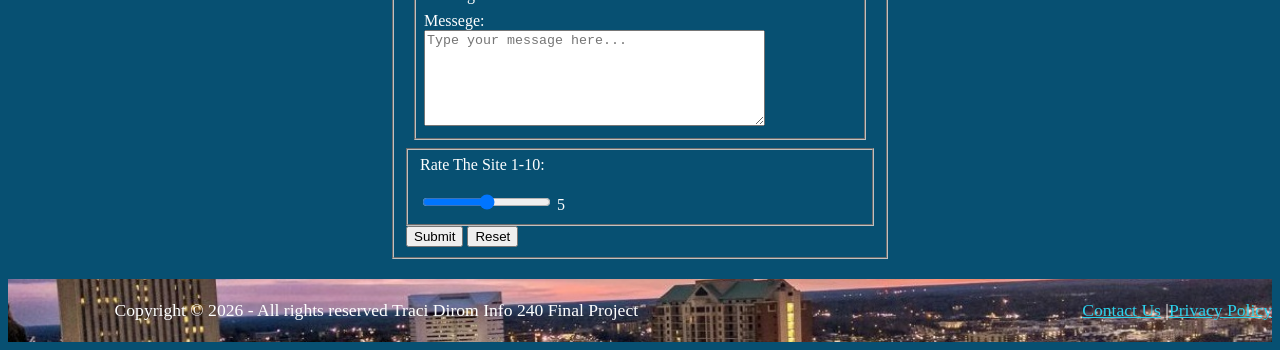
==== commit 0ae5ab79: "commit" ====
--- a/index.html
+++ b/index.html
@@ -101,6 +101,7 @@
                         <legend>Message</legend>
                         <label for="messege">Messege:</label><br>
                         <textarea id="messege" name="messege" rows="6" cols="40" placeholder="Type your message here..."></textarea>
+                    </fieldset>
                     <fieldset class="websiteScore">
                         <label for="score">
                             Rate The Site 1-10:
--- a/style.css
+++ b/style.css
@@ -268,19 +268,17 @@
 }
 
 .imagesRight {
-    display: flex;
     max-width: 100%;
     height: auto;
-    display: block;
     float: right;
+    margin-left: 0.3rem;
 }
 
 .imagesLeft {
-    display: flex;
     max-width: 100%;
     height: auto;
-    display: block;
-    float: right;
+    float: left;
+    margin-right: 0.3rem;
 }
 
 .tableWrapper {
@@ -371,8 +369,8 @@
 
 .videoContainer {
    width: 100%;
-   max-width: 900px;
-   margin: 0 auto;
+   max-width: 600px;
+   margin: auto;
 }
 
 iframe {
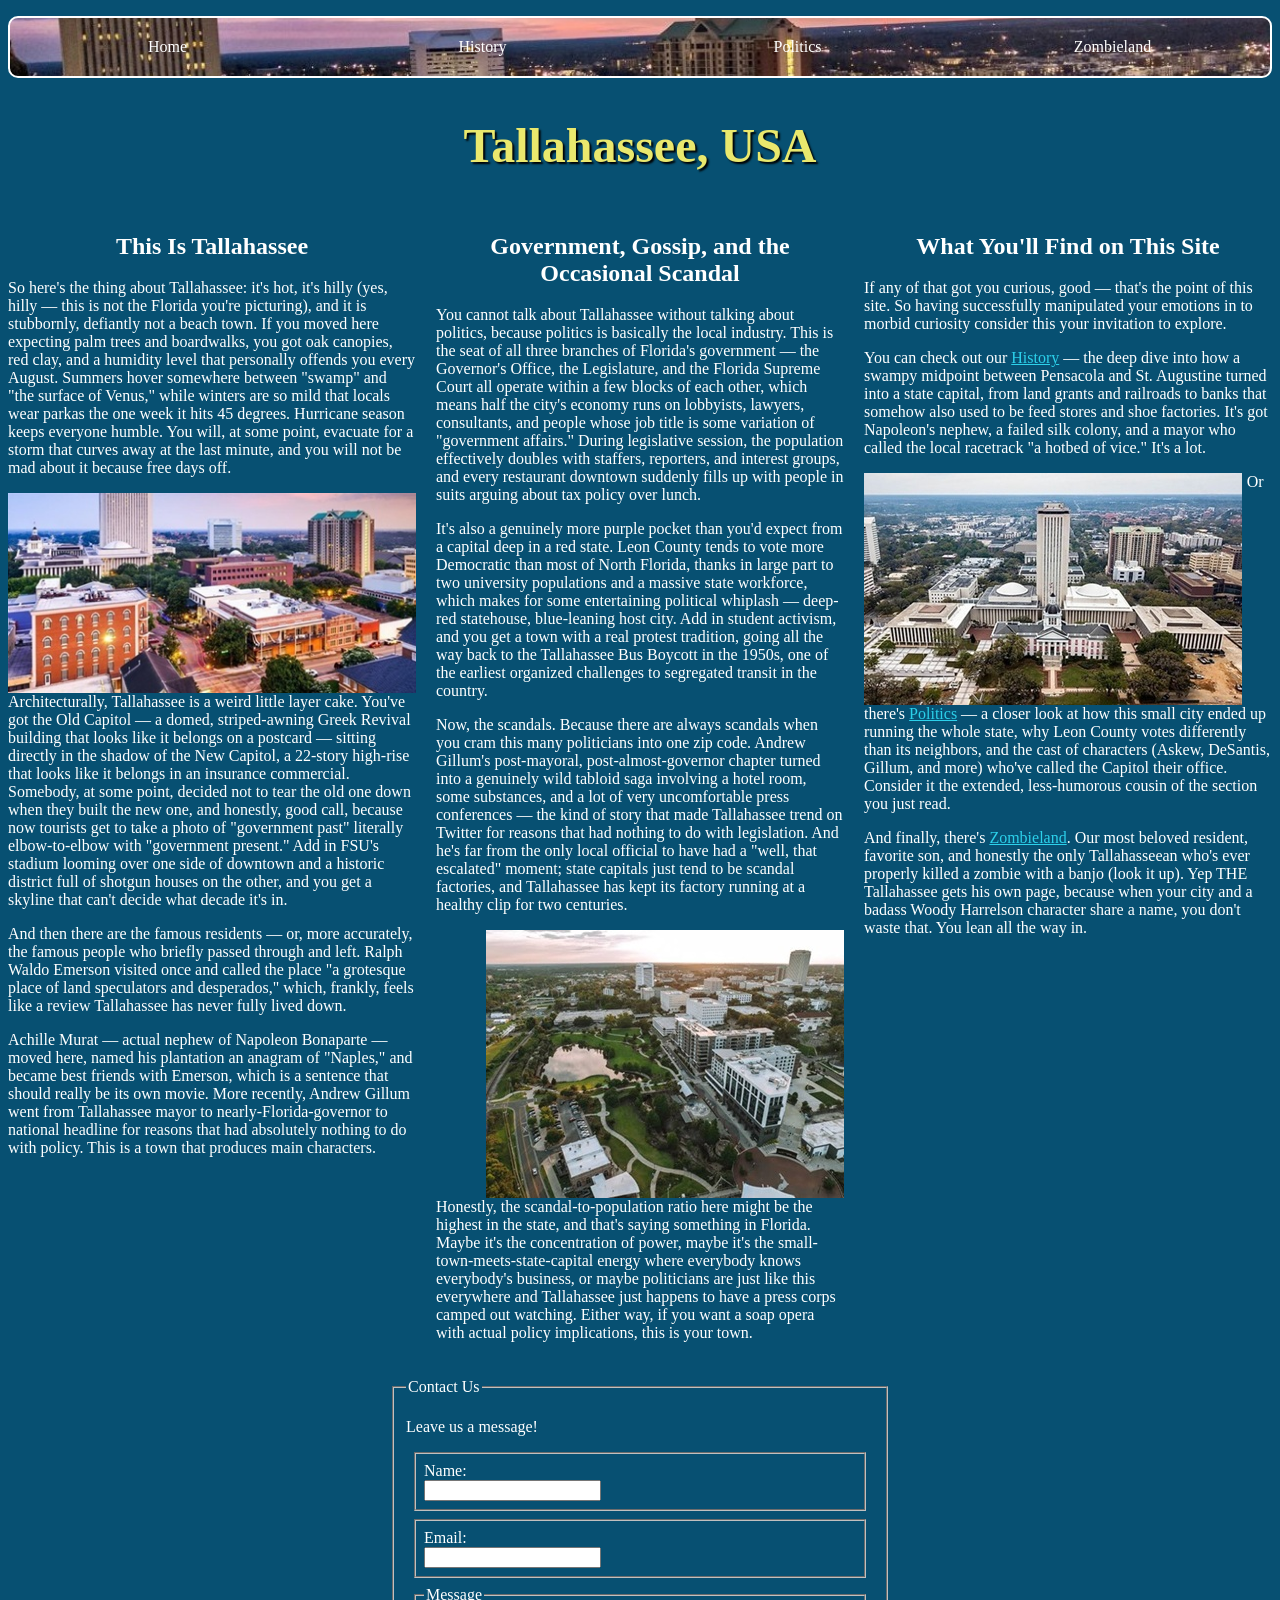
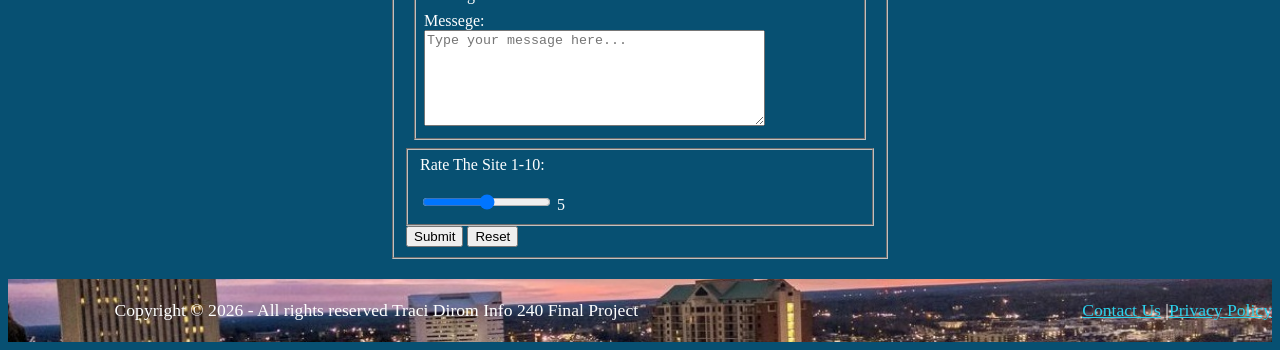
==== commit 4dc0bfcf: "commit" ====
--- a/index.html
+++ b/index.html
@@ -52,7 +52,7 @@
             <h2>This Is Tallahassee</h2>
                 <article>
                     <p>So here's the thing about Tallahassee: it's hot, it's hilly (yes, hilly — this is not the Florida you're picturing), and it is stubbornly, defiantly not a beach town. If you moved here expecting palm trees and boardwalks, you got oak canopies, red clay, and a humidity level that personally offends you every August. Summers hover somewhere between "swamp" and "the surface of Venus," while winters are so mild that locals wear parkas the one week it hits 45 degrees. Hurricane season keeps everyone humble. You will, at some point, evacuate for a storm that curves away at the last minute, and you will not be mad about it because free days off.</p>
-                    <img class="imagesLeft" src="./images/tallahassee1.jpg" alt="Tallahassee">
+                    <img class="imagesRight" src="./images/Tallahassee1.jpg" alt="Tallahassee">
                     <p>Architecturally, Tallahassee is a weird little layer cake. You've got the Old Capitol — a domed, striped-awning Greek Revival building that looks like it belongs on a postcard — sitting directly in the shadow of the New Capitol, a 22-story high-rise that looks like it belongs in an insurance commercial. Somebody, at some point, decided not to tear the old one down when they built the new one, and honestly, good call, because now tourists get to take a photo of "government past" literally elbow-to-elbow with "government present." Add in FSU's stadium looming over one side of downtown and a historic district full of shotgun houses on the other, and you get a skyline that can't decide what decade it's in.</p>
                     <p>And then there are the famous residents — or, more accurately, the famous people who briefly passed through and left. Ralph Waldo Emerson visited once and called the place "a grotesque place of land speculators and desperados," which, frankly, feels like a review Tallahassee has never fully lived down.</p>
                     <p>Achille Murat — actual nephew of Napoleon Bonaparte — moved here, named his plantation an anagram of "Naples," and became best friends with Emerson, which is a sentence that should really be its own movie. More recently, Andrew Gillum went from Tallahassee mayor to nearly-Florida-governor to national headline for reasons that had absolutely nothing to do with policy. This is a town that produces main characters.</p>
--- a/style.css
+++ b/style.css
@@ -282,7 +282,9 @@
 }
 
 .tableWrapper {
-    overflow-x: auto;
+    display: flex;
+    width: 100%;
+    overflow: auto;
 }
 
 table {
@@ -290,7 +292,9 @@
     border-radius: 10px;
     background-color: #098bb7;
     margin: 0.3em;
+    width: 100%;
     border-collapse: collapse;
+    overflow: auto;
 }
 
 th {
@@ -348,7 +352,7 @@
 
 .footer {
     font-size: 0.8em;
-    color: #ce1616;
+    color: #fffefe;
     text-align: center;
     justify-content: center;
     vertical-align: middle;
